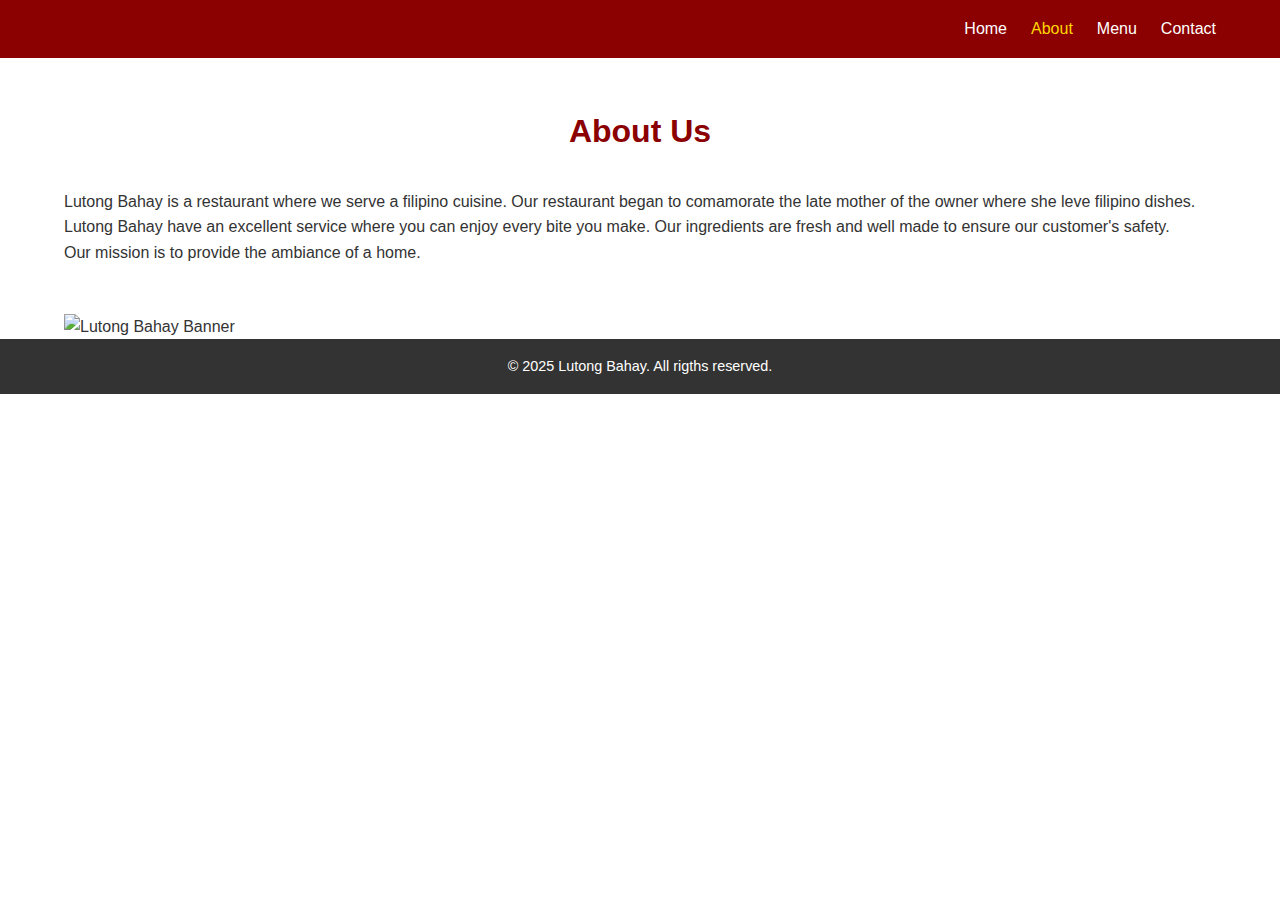
==== about.html @ 89cae623 "first commit" ====
<!DOCTYPE html>
<html lang="en">
<head>
    <meta charset="UTF-8">
    <meta name="viewport" content="width=device-width, initial-scale=1.0">
    <link rel="stylesheet" href="./css/style.css">
    <title>LUTONG BAHAY</title>
</head>
<body>
    <header>
        <nav class="navbar">
            <div class="container">
                <div class="logo">
                    <a href="index.html"></a>
            </div>
            <ul class="nav-links">
                <li><a href="index.html">Home</a></li>
                <li><a href="about.html" class="active">About</a></li>
                <li><a href="menu.html">Menu</a></li>
                <li><a href="contact.html">Contact</a></li>
            </ul>
        </nav>
    </header>
    <main>
        <section class="about">
            <div class="container">
                <h1>About Us</h1>
                <p>Lutong Bahay is a restaurant where we serve a filipino cuisine. 
                    Our restaurant began to comamorate the late mother of the owner where
                    she leve filipino dishes.
                </p>
                <p>
                    Lutong Bahay have an excellent service where you can enjoy every bite you make.
                    Our ingredients are fresh and well made to ensure our customer's safety.
                </p>
                <p>
                    Our mission is to provide the ambiance of a home.
                </p>
            </div>
        </section>

        <section class="banner">
            <div class="container">
                <img src="1.jpg" alt="Lutong Bahay Banner" style="width: 100%; height: auto;">
            </div>
        </section>
    </main>
    <footer>
        <div class="container">
            <p>&copy; 2025 Lutong Bahay. All rigths reserved.</p>
    </footer>
</body>
</html>
---- css/style.css ----
* {
    margin: 0;
    padding: 0;
    box-sizing: border-box;
  }
  
  body {
    font-family: Arial, sans-serif;
    line-height: 1.6;
    color: #333;
  }
  
  .container {
    width: 90%;
    max-width: 1200px;
    margin: 0 auto;
  }
  
  .navbar {
    background: #8B0000;
    padding: 1em 0;
  }
  .navbar .container {
    display: flex;
    align-items: center;
    justify-content: space-between;
  }
  .navbar .logo a {
    color: #fff;
    text-decoration: none;
    font-size: 1.5em;
    font-weight: bold;
  }
  .navbar .nav-links {
    list-style: none;
    display: flex;
  }
  .navbar .nav-links li {
    margin-left: 1.5em;
  }
  .navbar .nav-links a {
    color: #fff;
    text-decoration: none;
    font-size: 1em;
    transition: color 0.3s ease;
  }
  .navbar .nav-links a:hover,
  .navbar .nav-links a.active {
    color: #FFD700; 
  }
  
  .hero {
    background: url('../img/hero-image.webp') no-repeat center center/cover fixed;
    padding: 5em 0;
    color: #6d2a2a;
    text-align: center;
  }
  .hero h1 {
    font-size: 3em;
    margin-bottom: 0.5em;
  }
  .hero p {
    font-size: 1.2em;
  }
  
  .about, .menu, .contact, .testimonials {
    padding: 3em 0;
  }
  .about h1,
  .menu h1,
  .contact h1,
  .testimonials h2 {
    text-align: center;
    margin-bottom: 1em;
    color: #8B0000;
  }
  
  .testimonials {
    background: #f9f9f9;
  }
  .testimonials .testimonial {
    margin-bottom: 1.5em;
    padding: 1em;
    border-left: 5px solid #8B0000;
    background: #fff;
  }
  .testimonials .testimonial p {
    font-style: italic;
  }
  .testimonials .testimonial span {
    display: block;
    margin-top: 0.5em;
    font-weight: bold;
    text-align: right;
    color: #555;
  }
  
  .menu-section {
    margin-bottom: 2em;
  }
  .menu-section h2 {
    border-bottom: 2px solid #8B0000;
    padding-bottom: 0.5em;
    margin-bottom: 1em;
    color: #8B0000;
  }
  .menu-section ul {
    list-style: none;
  }
  .menu-section li {
    padding: 1em;
    border-bottom: 1px solid #ddd;
  }
  .menu-section li:last-child {
    border-bottom: none;
  }
  .menu-section .dish {
    font-weight: bold;
  }
  .menu-section .price {
    float: right;
    color: #8B0000;
  }
  
  .contact-details {
    margin-bottom: 2em;
    text-align: center;
  }
  .contact-form {
    max-width: 600px;
    margin: 0 auto;
  }
  .contact-form label {
    display: block;
    margin-bottom: 0.5em;
    font-weight: bold;
  }
  .contact-form input,
  .contact-form textarea {
    width: 100%;
    padding: 0.75em;
    margin-bottom: 1em;
    border: 1px solid #ccc;
    border-radius: 5px;
  }
  .contact-form button {
    display: inline-block;
    background: #8B0000;
    color: #fff;
    border: none;
    padding: 0.75em 1.5em;
    cursor: pointer;
    border-radius: 5px;
    transition: background 0.3s ease;
  }
  .contact-form button:hover {
    background: #A52A2A; 
  }
  
  footer {
    background: #333;
    color: #fff;
    text-align: center;
    padding: 1em 0;
  }
  footer p {
    font-size: 0.9em;
  }
  
  @media (max-width: 768px) {
    .navbar .container {
      flex-direction: column;
    }
    .navbar .nav-links {
      flex-direction: column;
      margin-top: 1em;
    }
    .navbar .nav-links li {
      margin: 0.5em 0;
    }
    .hero h1 {
      font-size: 2em;
    }
    .hero p {
      font-size: 1em;
    }
  }
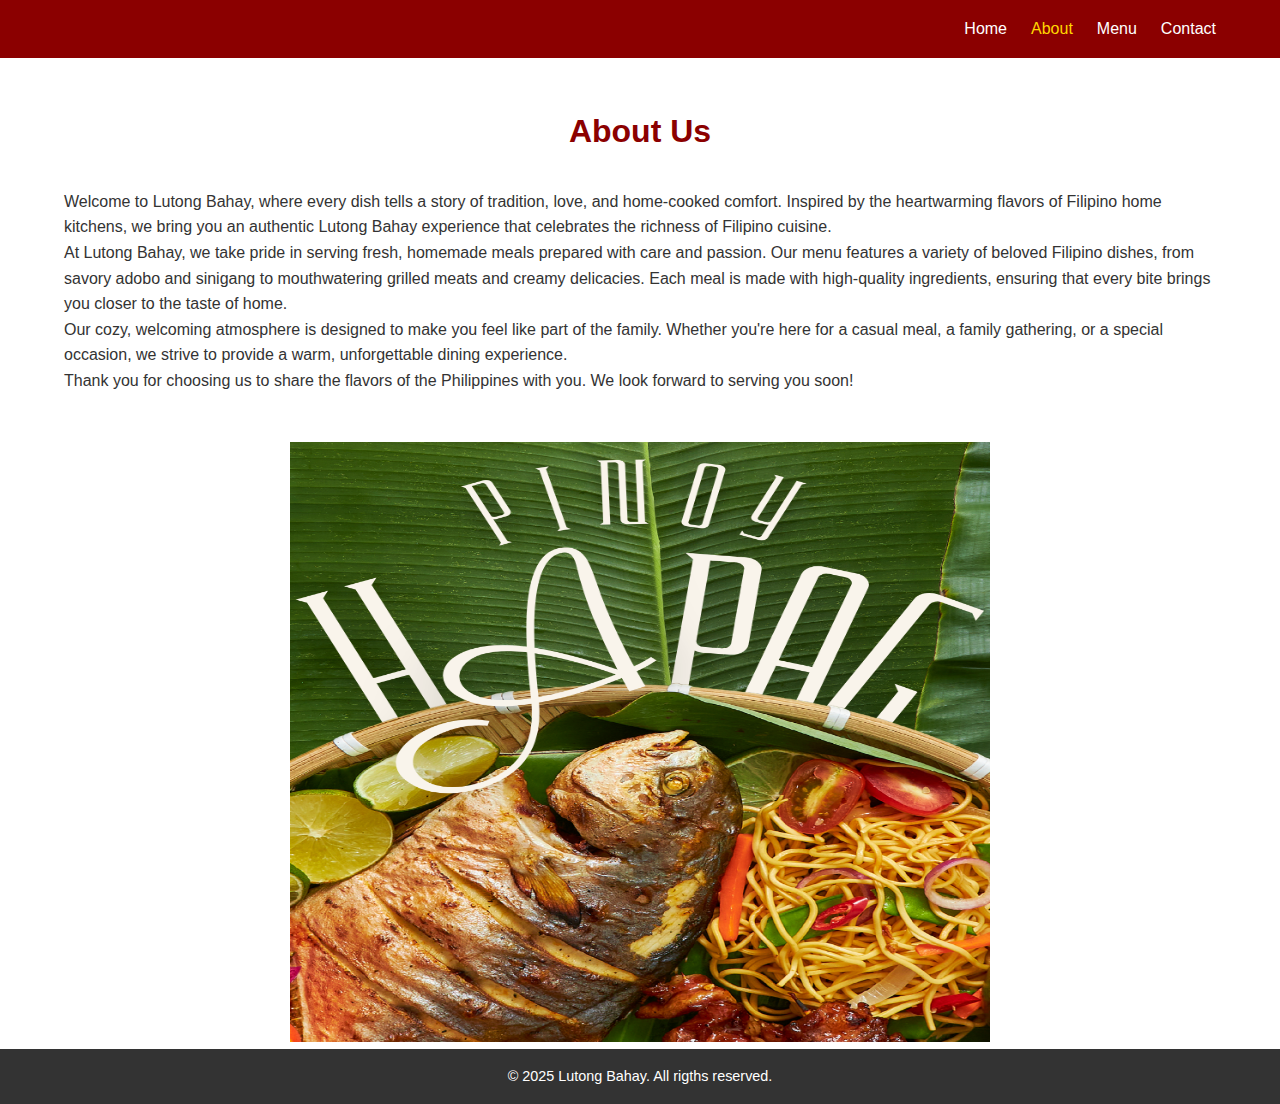
==== commit 15bf7137: "paragraph change" ====
--- a/about.html
+++ b/about.html
@@ -25,23 +25,32 @@
         <section class="about">
             <div class="container">
                 <h1>About Us</h1>
-                <p>Lutong Bahay is a restaurant where we serve a filipino cuisine. 
-                    Our restaurant began to comamorate the late mother of the owner where
-                    she leve filipino dishes.
+                <p>Welcome to Lutong Bahay, where every dish tells a story of tradition, love, 
+                    and home-cooked comfort. Inspired by the heartwarming flavors of Filipino home
+                    kitchens, we bring you an authentic Lutong Bahay experience that celebrates the richness 
+                    of Filipino cuisine.
                 </p>
                 <p>
-                    Lutong Bahay have an excellent service where you can enjoy every bite you make.
-                    Our ingredients are fresh and well made to ensure our customer's safety.
+                    At Lutong Bahay, we take pride in serving fresh, homemade meals prepared with care and passion. 
+                    Our menu features a variety of beloved Filipino dishes, from savory adobo and sinigang to
+                     mouthwatering grilled meats and creamy delicacies. Each meal is made with high-quality
+                      ingredients, ensuring that every bite brings you closer to the taste of home.
                 </p>
                 <p>
-                    Our mission is to provide the ambiance of a home.
+                    Our cozy, welcoming atmosphere is designed to make you feel like part of the family.
+                     Whether you're here for a casual meal, a family gathering, or a special occasion, we strive 
+                     to provide a warm, unforgettable dining experience.
+                </p>
+                <p>
+                    Thank you for choosing us to share the flavors of the Philippines with you.
+                     We look forward to serving you soon!
                 </p>
             </div>
         </section>
 
         <section class="banner">
             <div class="container">
-                <img src="1.jpg" alt="Lutong Bahay Banner" style="width: 100%; height: auto;">
+                <center><img src="./images/banner.png" alt="Lutong Bahay Banner" style="width: 700px; height: 600px;"></center>
             </div>
         </section>
     </main>
--- a/css/style.css
+++ b/css/style.css
@@ -50,14 +50,14 @@
   }
   
   .hero {
-    background: url('../img/hero-image.webp') no-repeat center center/cover fixed;
+    background: url('../images/1.jpg') no-repeat center center/cover fixed;
     padding: 5em 0;
-    color: #6d2a2a;
+    color: #ffffff;
     text-align: center;
   }
   .hero h1 {
     font-size: 3em;
-    margin-bottom: 0.5em;
+    margin-bottom: 0;
   }
   .hero p {
     font-size: 1.2em;
@@ -92,7 +92,7 @@
     margin-top: 0.5em;
     font-weight: bold;
     text-align: right;
-    color: #555;
+    color: #423b3b;
   }
   
   .menu-section {
@@ -156,7 +156,7 @@
   .contact-form button:hover {
     background: #A52A2A; 
   }
-  
+
   footer {
     background: #333;
     color: #fff;
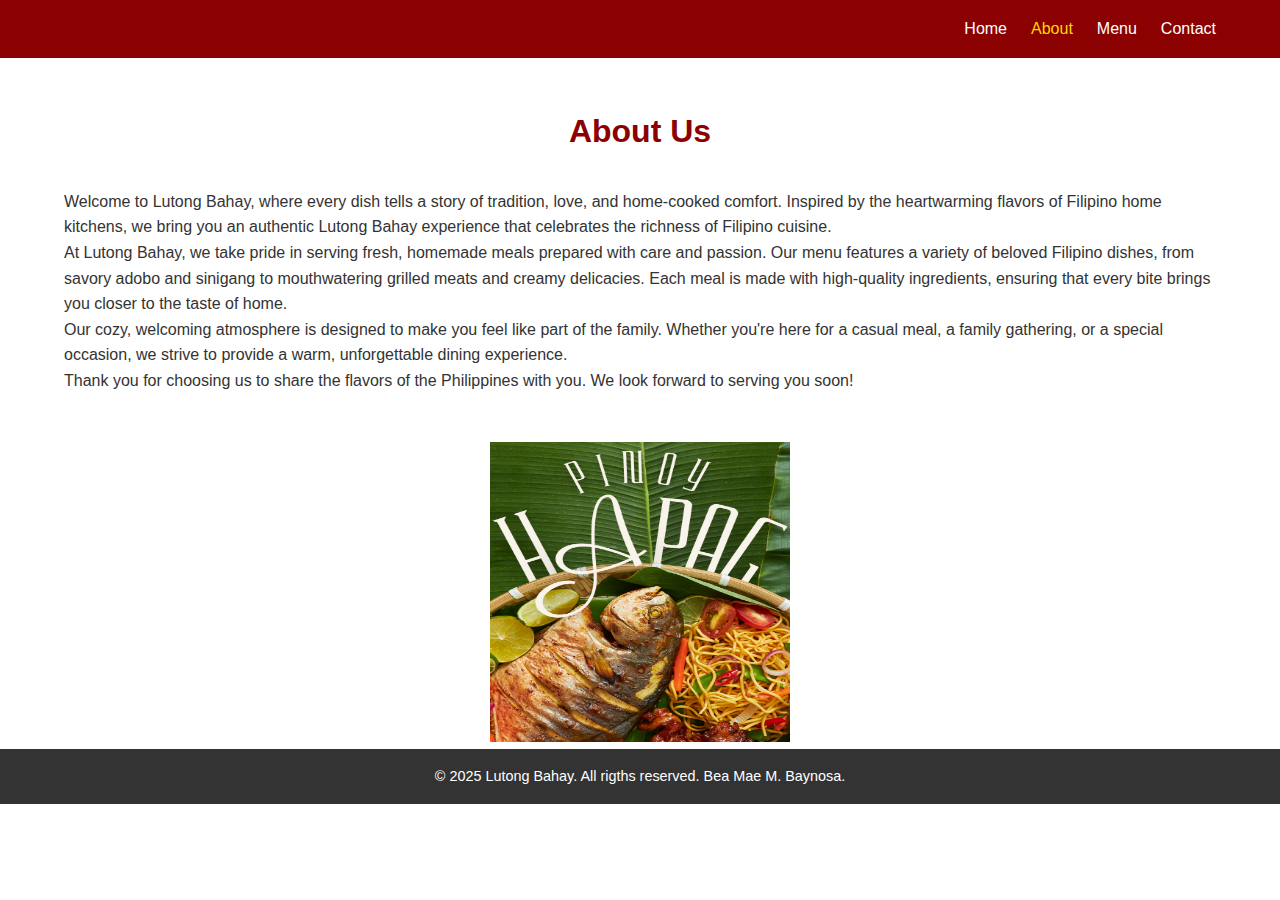
==== commit 3e8c2b4c: "footer" ====
--- a/about.html
+++ b/about.html
@@ -50,13 +50,13 @@
 
         <section class="banner">
             <div class="container">
-                <center><img src="./images/banner.png" alt="Lutong Bahay Banner" style="width: 700px; height: 600px;"></center>
+                <center><img src="./images/banner.png" alt="Lutong Bahay Banner" style="width: 300px; height: 300px;"></center>
             </div>
         </section>
     </main>
     <footer>
         <div class="container">
-            <p>&copy; 2025 Lutong Bahay. All rigths reserved.</p>
+            <p>&copy; 2025 Lutong Bahay. All rigths reserved. Bea Mae M. Baynosa.</p>
     </footer>
 </body>
 </html>